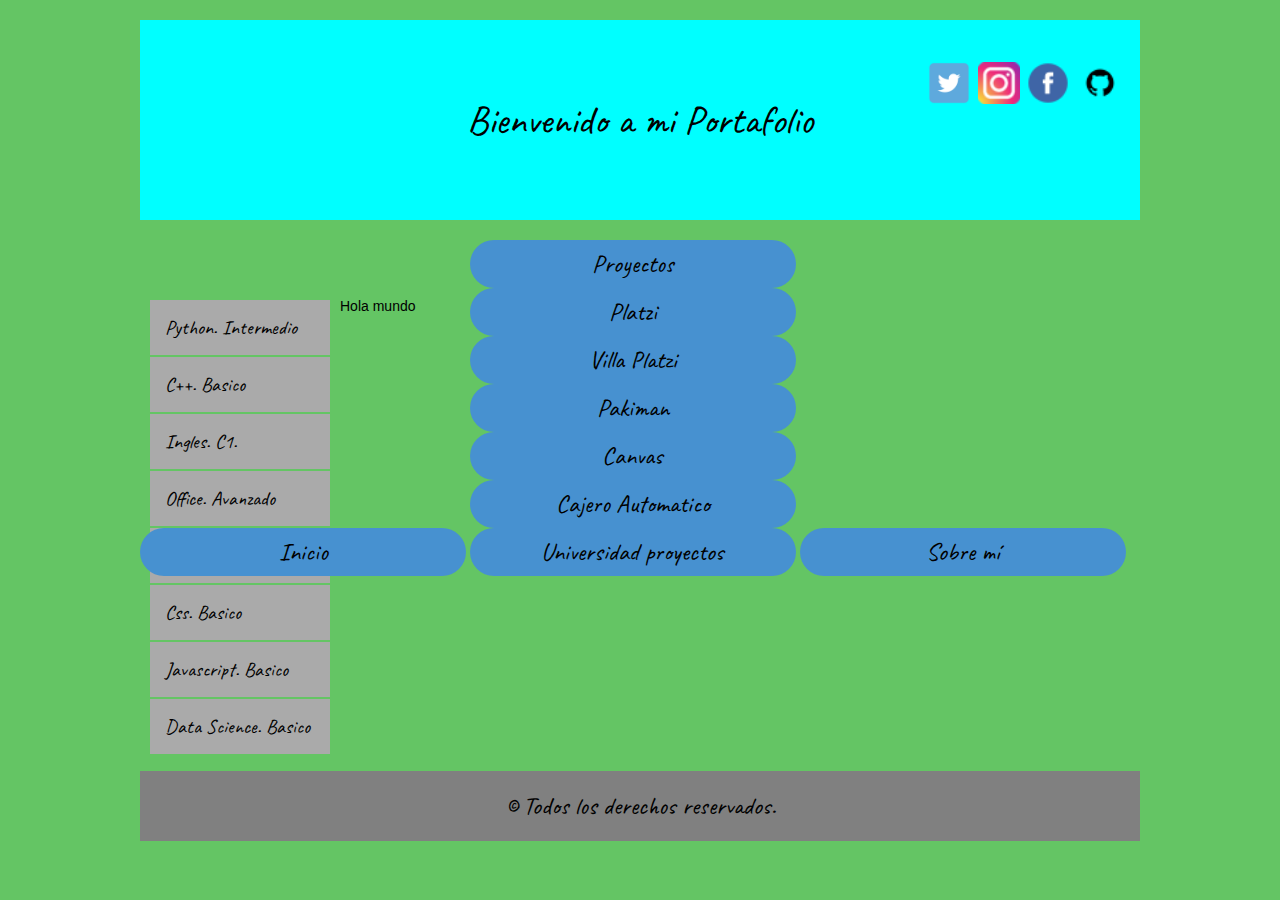
==== index.html @ dc826781 "Cambios a la url de about me" ====
<!DOCTYPE html>
<html lang="es">
<head>
    <meta charset="UTF-8">
    <meta http-equiv="X-UA-Compatible" content="IE=edge">
    <meta name="author" content="PaulPio">
    <meta name="viewport" content="width=device-width, initial-scale=1.0">
    <title>Portafolio Personal de Paul Piotrowski</title>
    <link rel="stylesheet" href="css/style.css" media>
    <link rel="preconnect" href="https://fonts.gstatic.com">
    <link href="https://fonts.googleapis.com/css2?family=Caveat&display=swap" rel="stylesheet"> 
    <link rel="preconnect" href="https://fonts.gstatic.com">
    <link href="https://fonts.googleapis.com/css2?family=Caveat&display=swap" rel="stylesheet">
</head>
<body>
    <header>
        <p>Bienvenido a mi Portafolio</p>
        <div id="icono1" class="redes"><a target="_blank" href="https://twitter.com/PaulPio_"><img src="img/twitter.png" alt="X"></a></div>
        <div id="icono2" class="redes"><a target="_blank" href="https://www.instagram.com/paulpio_/"><img src="img/instagram.png" alt="X"></a></div>
        <div id="icono3" class="redes"><a target="_blank" href="https://www.facebook.com/PaulRPiotrowski"><img src="img/facebook2.png" alt="X"></a></a></div>
        <div id="icono4" class="redes"><a target="_blank" href="https://github.com/PaulPio"><img src="img/github.png" alt="X"></a></div>
    </header>
    <nav>
        <div class="navegador"> 
            <ul class="linkss">
                <li><a href="https://paulpio.github.io/">Inicio</a></li>
                <li><a href="https://github.com/PaulPio">Proyectos</a>
                    <ul>
                        <li><a href= "https://github.com/PaulPio/PlatziProject">Platzi</a>
                            <ul>
                                <li><a href="https://paulpio.github.io/PlatziProject/Curso%20de%20Prog%20Basica/villa%20platzi/index.html">Villa Platzi</a></li>
                                <li><a href="https://paulpio.github.io/PlatziProject/Curso%20de%20Prog%20Basica/pakiman/index.html">Pakiman</a></li>
                                <li><a href="https://paulpio.github.io/PlatziProject/Curso%20de%20Prog%20Basica/canvas/index.html">Canvas</a></li>
                                <li><a href="https://paulpio.github.io/PlatziProject/Curso%20de%20Prog%20Basica/Cajero%20automatico/index.html">Cajero Automatico</a></li>  
                            </ul>
                        </li>
                        <li><a href="https://github.com/PaulPio/urbeproyectos">Universidad proyectos</a></li>
                    </ul>
                </li>
                <li><a href="https://paulpio.github.io/about/index.html">Sobre mí</a>
              </ul>
        </div>
    </nav>
    <section>
        <aside id="izq">
            <ul class="skills">
                <li>Python.         Intermedio</li>
                <li>C++.            Basico</li>
                <li>Ingles.         C1.</li>
                <li>Office.         Avanzado</li>
                <li>Html.           Avanzado</li>
                <li>Css.            Basico</li>
                <li>Javascript.     Basico</li>
                <li>Data Science.  Basico</li>
            </ul>
        </aside>
        <article id="Repos">
            Hola mundo
        </article>
    </section>
<footer>
    &copy; Todos los derechos reservados.
</footer>
</body>
</html>
---- css/style.css ----
*{
    margin: 0;
    padding: 0;
    font-family: sans-serif;
    font-size: 14px;
    list-style:none;
    text-decoration: none;
    color: black;
    -webkit-box-sizing: border-box;
	-moz-box-sizing: border-box;
	box-sizing: border-box;
}
body{
    background-color: rgb(100, 197, 100);
    z-index: -6;
}

/*Header para el mensaje de arriba*/
header{
    display: table;
    position: relative;
    text-align: center;
	width:1000px;
	height:200px;
	background-color: aqua;
	margin:20px auto;
}

header p{
    display: table-cell;
    font-size: 40px;
    font-family: 'Caveat', cursive;
    vertical-align: middle;
}

/*Para los iconos de las redes sociales*/
.redes{
	position:absolute;
	width:42px;
	height:42px;
	border-radius:100%;
	}

img{
     width:42px;
	height:42px;
    }
	
#icono1{
	top:42px;
	right:170px;
	}
	
#icono2{
	top:42px;
	right:120px;
	}
	
#icono3{
	top:42px;
	right:71px;
	}

#icono4{
    top:42px;
	right:19px;
}
/*Para la barra de navegacion*/
nav{
    position: relative;
}
/*Para el menu*/
nav a{
    font-family: 'Caveat', cursive;
    display: table-cell;
    vertical-align: middle;
    position: relative;
    border-radius: 35px;
    text-align: center;
    font-size: 25px;
    width: 326px;
    height: 48px;
    background-color: #4791d0;
    margin:0 2px;
    z-index: 2;
}
.navegador{
    margin: auto;
    width: 1000px;
    height: 48px;
}

.linkss > li{
    position: relative;
    display: inline-block;
}

nav a:hover{
    color: #CE7D35;
    transition: all .3s;
    z-index: 3;
}

/*Submenu*/
.submenu{
    z-index: 2;
    position: absolute;
    width: 120%;
    visibility: hidden;
    opacity: 0;
	transition: opacity 1.5s;
}

.submenu li a{
	display: block;
	padding: 15px;
}

.linkss li:hover .submenu{
	visibility: visible;
	opacity: 1;
}

/*Submenus del submenu*/
.drop{
    width: 120%;
    visibility: hidden;
    opacity: 0;
	transition: opacity 1.5s;
}

.drop li a{
	display: block;
	padding: 15px;
}

.submenu li:hover .drop{
    position: relative;
    bottom: 48px;
    left:326px;
	visibility: visible;
	opacity: 1;
}

/*Para la parte del medio*/

section{
    position:relative;
    margin:10px auto;
    width:1000px;
    height:453px;
}


/*Para la columna de skills*/
aside#izq{
	position:absolute;
	left:0;
	top:0;
	width:200px;
	height:453px;
	}
	
	
aside#izq ul li{
	background:#aaa;
	padding:15px;
	margin:2px 10px;
	list-style-position:inside;
    font-family: 'Caveat', cursive;
    font-size: 20px;
}
	
/*Para el articulo*/

article{
    position: absolute;
    left: 200px;
    width: 800px;
    height: 453px;
    
}

/*Para el footer*/
footer{
    font-family: 'Caveat', cursive;
    line-height:70px;
    font-size: 25px;
    text-align: center;
    position: relative;
    margin: 20px auto;
    background-color: gray;
    width: 1000px;
    height: 70px;
}
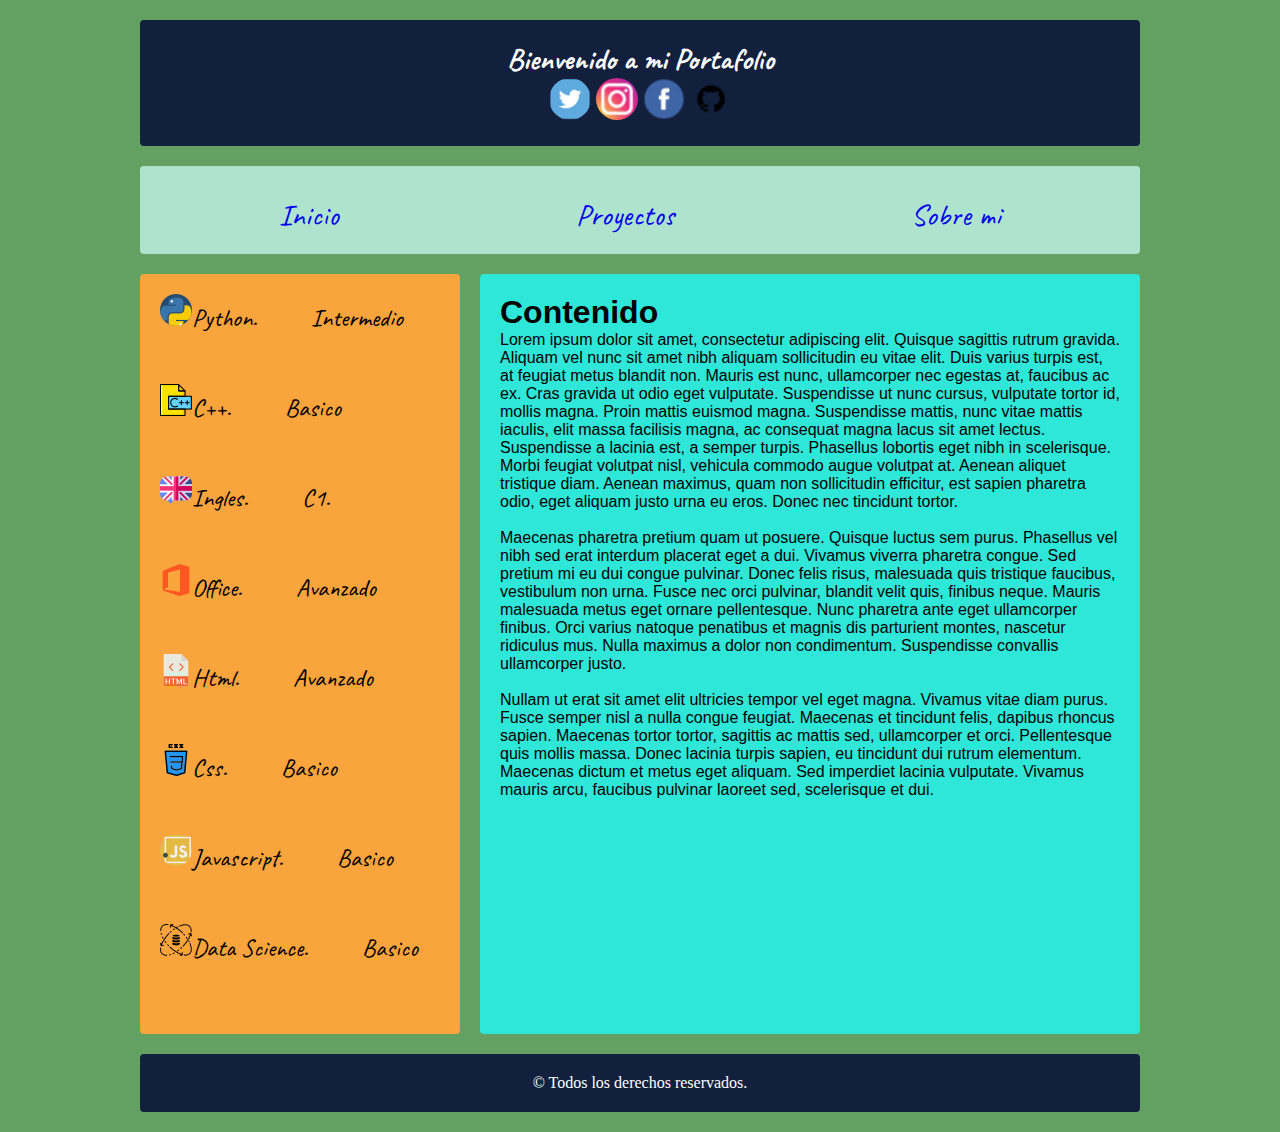
==== commit caa0d0e7: "Cambio total de index y style, se cambia el diseño de la pagina a grid" ====
--- a/index.html
+++ b/index.html
@@ -13,53 +13,79 @@
     <link href="https://fonts.googleapis.com/css2?family=Caveat&display=swap" rel="stylesheet">
 </head>
 <body>
-    <header>
-        <p>Bienvenido a mi Portafolio</p>
-        <div id="icono1" class="redes"><a target="_blank" href="https://twitter.com/PaulPio_"><img src="img/twitter.png" alt="X"></a></div>
-        <div id="icono2" class="redes"><a target="_blank" href="https://www.instagram.com/paulpio_/"><img src="img/instagram.png" alt="X"></a></div>
-        <div id="icono3" class="redes"><a target="_blank" href="https://www.facebook.com/PaulRPiotrowski"><img src="img/facebook2.png" alt="X"></a></a></div>
-        <div id="icono4" class="redes"><a target="_blank" href="https://github.com/PaulPio"><img src="img/github.png" alt="X"></a></div>
-    </header>
-    <nav>
-        <div class="navegador"> 
-            <ul class="linkss">
+    <div class="contenedor">
+        <header class="header">
+            <h2 class="titulo">Bienvenido a mi Portafolio</h2>
+
+            <div class="redes">
+                <a target="_blank" href="https://twitter.com/PaulPio_"><img src="img/twitter.png" alt="X"></a>
+                <a target="_blank" href="https://www.instagram.com/paulpio_/"><img src="img/instagram.png" alt="X"></a>
+                <a target="_blank" href="https://www.facebook.com/PaulRPiotrowski"><img src="img/facebook2.png" alt="X"></a>
+                <a target="_blank" href="https://github.com/PaulPio"><img src="img/github.png" alt="X"></a>
+            </div>
+        </header>
+
+        <nav class="navegador">
+            <ul class="menu">
                 <li><a href="https://paulpio.github.io/">Inicio</a></li>
                 <li><a href="https://github.com/PaulPio">Proyectos</a>
-                    <ul>
-                        <li><a href= "https://github.com/PaulPio/PlatziProject">Platzi</a>
+                
+                    <ul class="submenu">
+                        <li><a href="https://github.com/PaulPio/PlatziProject">Platzi</a>
+                        
                             <ul>
+                                <li><a href="https://paulpio.github.io/PlatziProject/Curso%20de%20Prog%20Basica/canvas/index.html">Canvas</a></li>
                                 <li><a href="https://paulpio.github.io/PlatziProject/Curso%20de%20Prog%20Basica/villa%20platzi/index.html">Villa Platzi</a></li>
                                 <li><a href="https://paulpio.github.io/PlatziProject/Curso%20de%20Prog%20Basica/pakiman/index.html">Pakiman</a></li>
-                                <li><a href="https://paulpio.github.io/PlatziProject/Curso%20de%20Prog%20Basica/canvas/index.html">Canvas</a></li>
-                                <li><a href="https://paulpio.github.io/PlatziProject/Curso%20de%20Prog%20Basica/Cajero%20automatico/index.html">Cajero Automatico</a></li>  
+                                <li><a href="https://paulpio.github.io/PlatziProject/Curso%20de%20Prog%20Basica/Cajero%20automatico/index.html">Cajero Automatico</a></li>
                             </ul>
+                        
                         </li>
-                        <li><a href="https://github.com/PaulPio/urbeproyectos">Universidad proyectos</a></li>
+                        <li><a href="https://github.com/PaulPio/urbeproyectos">Universidad Proyectos</a></li>
                     </ul>
+
                 </li>
-                <li><a href="https://paulpio.github.io/about/index.html">Sobre mí</a>
-              </ul>
-        </div>
-    </nav>
-    <section>
-        <aside id="izq">
-            <ul class="skills">
-                <li>Python.         Intermedio</li>
-                <li>C++.            Basico</li>
-                <li>Ingles.         C1.</li>
-                <li>Office.         Avanzado</li>
-                <li>Html.           Avanzado</li>
-                <li>Css.            Basico</li>
-                <li>Javascript.     Basico</li>
-                <li>Data Science.  Basico</li>
+                <li><a href="#">Sobre mi</a></li>
+
             </ul>
+
+        </nav>
+
+
+        <main class="contenido">
+
+            <h1>Contenido</h1>
+			<p>
+				Lorem ipsum dolor sit amet, consectetur adipiscing elit. Quisque sagittis rutrum gravida. Aliquam vel nunc sit amet nibh aliquam sollicitudin eu vitae elit. Duis varius turpis est, at feugiat metus blandit non. Mauris est nunc, ullamcorper nec egestas at, faucibus ac ex. Cras gravida ut odio eget vulputate. Suspendisse ut nunc cursus, vulputate tortor id, mollis magna. Proin mattis euismod magna. Suspendisse mattis, nunc vitae mattis iaculis, elit massa facilisis magna, ac consequat magna lacus sit amet lectus. Suspendisse a lacinia est, a semper turpis. Phasellus lobortis eget nibh in scelerisque. Morbi feugiat volutpat nisl, vehicula commodo augue volutpat at. Aenean aliquet tristique diam. Aenean maximus, quam non sollicitudin efficitur, est sapien pharetra odio, eget aliquam justo urna eu eros. Donec nec tincidunt tortor.
+				<br><br>
+
+				Maecenas pharetra pretium quam ut posuere. Quisque luctus sem purus. Phasellus vel nibh sed erat interdum placerat eget a dui. Vivamus viverra pharetra congue. Sed pretium mi eu dui congue pulvinar. Donec felis risus, malesuada quis tristique faucibus, vestibulum non urna. Fusce nec orci pulvinar, blandit velit quis, finibus neque. Mauris malesuada metus eget ornare pellentesque. Nunc pharetra ante eget ullamcorper finibus. Orci varius natoque penatibus et magnis dis parturient montes, nascetur ridiculus mus. Nulla maximus a dolor non condimentum. Suspendisse convallis ullamcorper justo.
+				<br><br>
+
+				Nullam ut erat sit amet elit ultricies tempor vel eget magna. Vivamus vitae diam purus. Fusce semper nisl a nulla congue feugiat. Maecenas et tincidunt felis, dapibus rhoncus sapien. Maecenas tortor tortor, sagittis ac mattis sed, ullamcorper et orci. Pellentesque quis mollis massa. Donec lacinia turpis sapien, eu tincidunt dui rutrum elementum. Maecenas dictum et metus eget aliquam. Sed imperdiet lacinia vulputate. Vivamus mauris arcu, faucibus pulvinar laoreet sed, scelerisque et dui.
+			</p>
+
+        </main>
+
+        <aside class="barra">
+           
+
+            <ul>
+                <li><img src="img/piton.png" alt="Python">Python.    &nbsp;&nbsp;&nbsp;&nbsp;&nbsp;&nbsp;&nbsp;     Intermedio</li>
+                <li><img src="img/c.png" alt="C++">C++.      &nbsp;&nbsp;&nbsp;&nbsp;&nbsp;&nbsp;&nbsp;      Basico</li>
+                <li><img src="img/idioma-en-ingles.png" alt="Ingles">Ingles.    &nbsp;&nbsp;&nbsp;&nbsp;&nbsp;&nbsp;&nbsp;     C1.</li>
+                <li><img src="img/office.png" alt="Office">Office.    &nbsp;&nbsp;&nbsp;&nbsp;&nbsp;&nbsp;&nbsp;     Avanzado</li>
+                <li><img src="img/html.png" alt="Html">Html.  &nbsp;&nbsp;&nbsp;&nbsp;&nbsp;&nbsp;&nbsp;          Avanzado</li>
+                <li><img src="img/css.png" alt="Css">Css.  &nbsp;&nbsp;&nbsp;&nbsp;&nbsp;&nbsp;&nbsp;           Basico</li>
+                <li><img src="img/javascript.png" alt="Javascript">Javascript.  &nbsp;&nbsp;&nbsp;&nbsp;&nbsp;&nbsp;&nbsp;    Basico</li>
+                <li><img src="img/data.png" alt="Data Sciense">Data Science.  &nbsp;&nbsp;&nbsp;&nbsp;&nbsp;&nbsp;&nbsp; Basico</li>
+            </ul>
+
         </aside>
-        <article id="Repos">
-            Hola mundo
-        </article>
-    </section>
-<footer>
-    &copy; Todos los derechos reservados.
-</footer>
+        <footer class="footer">
+            &copy; Todos los derechos reservados.
+        </footer>
+    </div>
+
 </body>
 </html>--- a/css/style.css
+++ b/css/style.css
@@ -1,98 +1,121 @@
+/* Archivo css */
+/* Configuraciones globales */
 *{
     margin: 0;
     padding: 0;
-    font-family: sans-serif;
-    font-size: 14px;
     list-style:none;
     text-decoration: none;
-    color: black;
-    -webkit-box-sizing: border-box;
-	-moz-box-sizing: border-box;
-	box-sizing: border-box;
-}
-body{
-    background-color: rgb(100, 197, 100);
-    z-index: -6;
 }
 
-/*Header para el mensaje de arriba*/
-header{
-    display: table;
-    position: relative;
-    text-align: center;
-	width:1000px;
-	height:200px;
-	background-color: aqua;
-	margin:20px auto;
+/* body */
+body{
+    background: rgb(99, 161, 99);
+    color: #000;
+
+}
+/* contenedor del grid donde se ubica el html */
+.contenedor{
+    width: 90%;
+	max-width: 1000px;
+	margin: 20px auto;
+	display: grid;
+	grid-gap: 20px;
+	grid-template-columns: repeat(3, 1fr);
+	grid-template-rows: repeat(4, auto);
+
+	grid-template-areas: "header header header"
+						 "navegador navegador navegador"
+						 "barra contenido contenido"
+						 "footer footer footer";
 }
 
-header p{
-    display: table-cell;
-    font-size: 40px;
-    font-family: 'Caveat', cursive;
-    vertical-align: middle;
+
+/* Diseño generico */
+.contenedor > div,
+.contenedor .header,
+.contenedor .navegador,
+.contenedor .contenido,
+.contenedor .barra,
+.contenedor .footer {
+	background: #fff;
+	padding: 20px;
+	border-radius: 4px;
 }
 
-/*Para los iconos de las redes sociales*/
-.redes{
-	position:absolute;
-	width:42px;
-	height:42px;
-	border-radius:100%;
-	}
-
-img{
-     width:42px;
-	height:42px;
-    }
-	
-#icono1{
-	top:42px;
-	right:170px;
-	}
-	
-#icono2{
-	top:42px;
-	right:120px;
-	}
-	
-#icono3{
-	top:42px;
-	right:71px;
-	}
-
-#icono4{
-    top:42px;
-	right:19px;
-}
-/*Para la barra de navegacion*/
-nav{
-    position: relative;
-}
-/*Para el menu*/
-nav a{
+/* header diseño */
+.contenedor .header {
+	background: #12203E;
+	color: #fff;
+	grid-area: header;
+    text-align: center;
     font-family: 'Caveat', cursive;
-    display: table-cell;
-    vertical-align: middle;
-    position: relative;
-    border-radius: 35px;
-    text-align: center;
-    font-size: 25px;
-    width: 326px;
-    height: 48px;
-    background-color: #4791d0;
-    margin:0 2px;
-    z-index: 2;
-}
-.navegador{
-    margin: auto;
-    width: 1000px;
-    height: 48px;
+    font-size: 20px;
 }
 
-.linkss > li{
+
+
+/* Redes socailes iconos */
+
+.redes{
+    display: inline;
+    width: 42px;
+    height: 42px;
+}
+
+.redes img{
+    border-radius: 100%;
+    justify-content:right;
+    width: 42px;
+    height: 42px;
+}
+
+/* barra de navegacion diseño */
+.contenedor .navegador{
+    grid-area: navegador;
+    font-family: 'Caveat', cursive;
+    font-size: 30px;
+    background-color: rgb(174, 228, 205);
+
+}
+
+/* Display para que quede ocupando toda la parte de la pantalla */
+.navegador ul{
+    /* PAra que este ditribuido en toda la barra */
+    display: flex;
+}
+
+.menu > li{
     position: relative;
-    display: inline-block;
+    flex-grow:1; 
+    text-align: center;
+}
+
+.menu > li  a{
+    background-color: rgb(174, 228, 205);
+
+    padding-top: 10px;
+    display: block;
+}
+
+.menu li ul {
+    display:none;
+    position:absolute;
+    min-width:100%;
+}
+
+.menu li:hover > ul {
+    display:block;
+}
+
+.menu li ul li {
+    position:relative;
+    z-index: 10000;
+    text-align: center;
+}
+
+.menu li ul li ul {
+    right:-100%;
+    top:0px;
 }
 
 nav a:hover{
@@ -101,95 +124,44 @@
     z-index: 3;
 }
 
-/*Submenu*/
-.submenu{
-    z-index: 2;
-    position: absolute;
-    width: 120%;
-    visibility: hidden;
-    opacity: 0;
-	transition: opacity 1.5s;
-}
 
-.submenu li a{
-	display: block;
-	padding: 15px;
-}
-
-.linkss li:hover .submenu{
-	visibility: visible;
-	opacity: 1;
-}
-
-/*Submenus del submenu*/
-.drop{
-    width: 120%;
-    visibility: hidden;
-    opacity: 0;
-	transition: opacity 1.5s;
-}
-
-.drop li a{
-	display: block;
-	padding: 15px;
-}
-
-.submenu li:hover .drop{
-    position: relative;
-    bottom: 48px;
-    left:326px;
-	visibility: visible;
-	opacity: 1;
-}
-
-/*Para la parte del medio*/
-
-section{
-    position:relative;
-    margin:10px auto;
-    width:1000px;
-    height:453px;
+/* Barra izquierda de skills */
+.contenedor .barra {
+    background: #fAA43D;
+    display: table;
+    min-height: 100px;
+    grid-area: barra;
+    font-family: 'Caveat', cursive;
+    font-size: 20px;
 }
 
 
-/*Para la columna de skills*/
-aside#izq{
-	position:absolute;
-	left:0;
-	top:0;
-	width:200px;
-	height:453px;
-	}
-	
-	
-aside#izq ul li{
-	background:#aaa;
-	padding:15px;
-	margin:2px 10px;
-	list-style-position:inside;
-    font-family: 'Caveat', cursive;
-    font-size: 20px;
-}
-	
-/*Para el articulo*/
-
-article{
-    position: absolute;
-    left: 200px;
-    width: 800px;
-    height: 453px;
-    
+.barra ul {
+    display: table-cell;
 }
 
-/*Para el footer*/
-footer{
-    font-family: 'Caveat', cursive;
-    line-height:70px;
-    font-size: 25px;
+.barra ul li{
+   height: 10vh;
+   font-size: 25px;
+}
+
+.barra img{
+    width: 32px;
+    height: 32px;
+}
+
+/* Contenido del aritucolo */
+.contenedor .contenido {
+    background:rgb(47, 231, 216);
+    font-family: 'Roboto', sans-serif;
+	grid-area: contenido;
+}
+
+
+/* Footer diseño */
+.contenedor .footer {
     text-align: center;
-    position: relative;
-    margin: 20px auto;
-    background-color: gray;
-    width: 1000px;
-    height: 70px;
-}
+	background: #12203E;
+	color: #fff;
+	grid-area: footer;
+}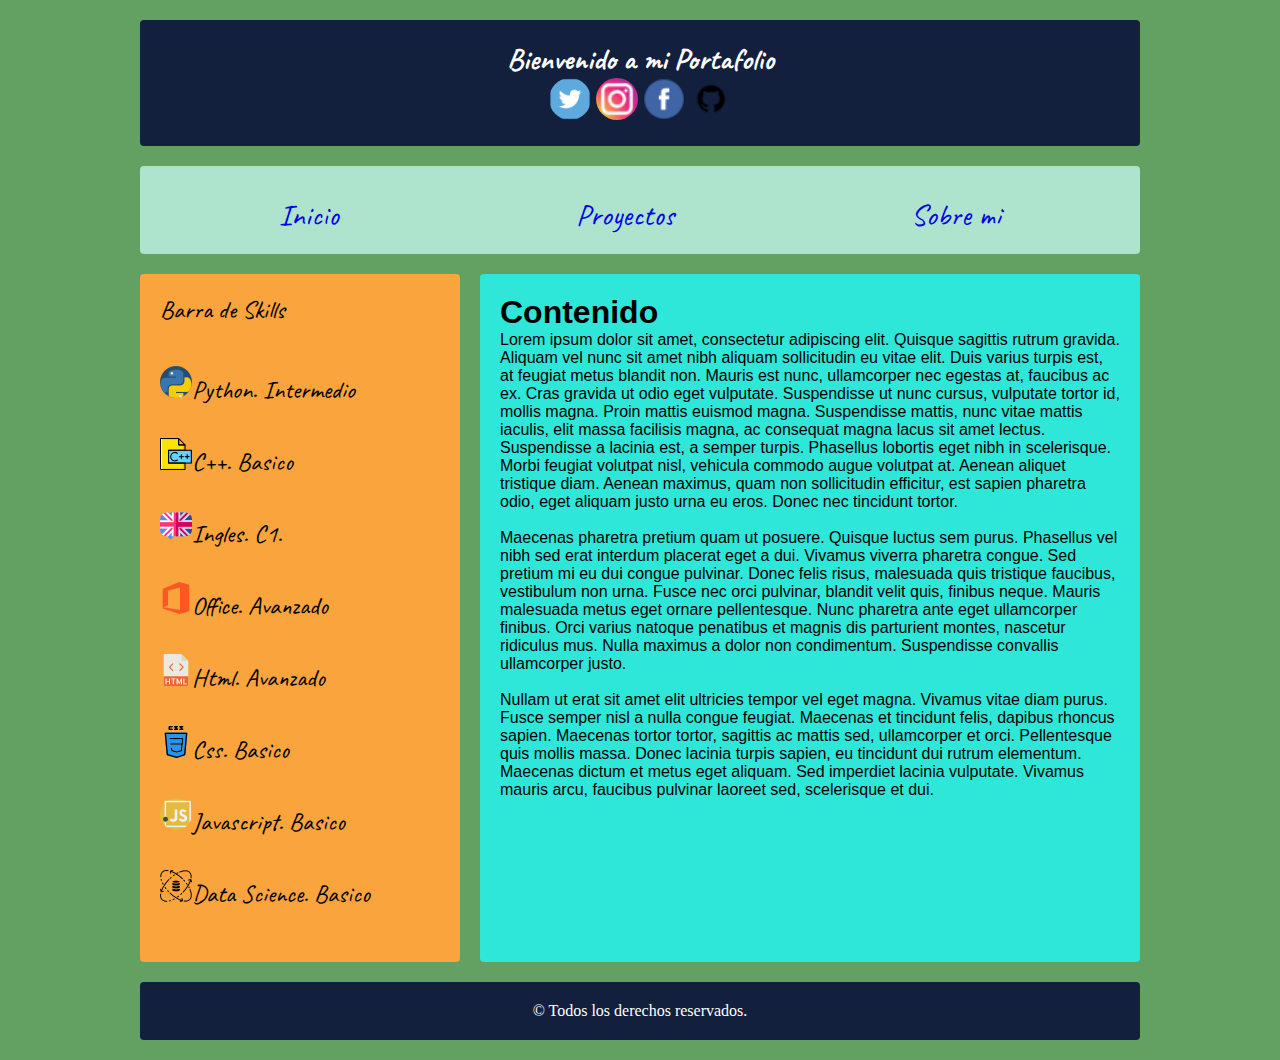
==== commit 9b8d527c: "Cambios al responsive" ====
--- a/index.html
+++ b/index.html
@@ -71,14 +71,15 @@
            
 
             <ul>
-                <li><img src="img/piton.png" alt="Python">Python.    &nbsp;&nbsp;&nbsp;&nbsp;&nbsp;&nbsp;&nbsp;     Intermedio</li>
-                <li><img src="img/c.png" alt="C++">C++.      &nbsp;&nbsp;&nbsp;&nbsp;&nbsp;&nbsp;&nbsp;      Basico</li>
-                <li><img src="img/idioma-en-ingles.png" alt="Ingles">Ingles.    &nbsp;&nbsp;&nbsp;&nbsp;&nbsp;&nbsp;&nbsp;     C1.</li>
-                <li><img src="img/office.png" alt="Office">Office.    &nbsp;&nbsp;&nbsp;&nbsp;&nbsp;&nbsp;&nbsp;     Avanzado</li>
-                <li><img src="img/html.png" alt="Html">Html.  &nbsp;&nbsp;&nbsp;&nbsp;&nbsp;&nbsp;&nbsp;          Avanzado</li>
-                <li><img src="img/css.png" alt="Css">Css.  &nbsp;&nbsp;&nbsp;&nbsp;&nbsp;&nbsp;&nbsp;           Basico</li>
-                <li><img src="img/javascript.png" alt="Javascript">Javascript.  &nbsp;&nbsp;&nbsp;&nbsp;&nbsp;&nbsp;&nbsp;    Basico</li>
-                <li><img src="img/data.png" alt="Data Sciense">Data Science.  &nbsp;&nbsp;&nbsp;&nbsp;&nbsp;&nbsp;&nbsp; Basico</li>
+                <li>Barra de Skills</li>
+                <li><img src="img/piton.png" alt="Python">Python.         Intermedio</li>
+                <li><img src="img/c.png" alt="C++">C++.            Basico</li>
+                <li><img src="img/idioma-en-ingles.png" alt="Ingles">Ingles.         C1.</li>
+                <li><img src="img/office.png" alt="Office">Office.         Avanzado</li>
+                <li><img src="img/html.png" alt="Html">Html.            Avanzado</li>
+                <li><img src="img/css.png" alt="Css">Css.             Basico</li>
+                <li><img src="img/javascript.png" alt="Javascript">Javascript.      Basico</li>
+                <li><img src="img/data.png" alt="Data Sciense">Data Science.   Basico</li>
             </ul>
 
         </aside>
--- a/css/style.css
+++ b/css/style.css
@@ -128,21 +128,20 @@
 /* Barra izquierda de skills */
 .contenedor .barra {
     background: #fAA43D;
-    display: table;
-    min-height: 100px;
+    display: flex;
+    /* flex-direction: column;  */
     grid-area: barra;
     font-family: 'Caveat', cursive;
     font-size: 20px;
 }
 
 
-.barra ul {
-    display: table-cell;
-}
 
 .barra ul li{
-   height: 10vh;
-   font-size: 25px;
+    flex-grow: 1;
+    height: 8vh;
+    min-height: 5vh;
+    font-size: 25px;
 }
 
 .barra img{
@@ -164,4 +163,48 @@
 	background: #12203E;
 	color: #fff;
 	grid-area: footer;
-}+}
+
+/* Estilos responsivos */
+
+/* Para tablet */
+
+
+
+/* Para telefono moviles */
+@media screen and (max-width: 1024px) {
+    .contenedor{
+        width: 90%;
+        display: grid;
+        grid-gap: 20px;
+        grid-template-columns: repeat(3, 1fr);
+        grid-template-rows: repeat(5, auto);
+    
+        grid-template-areas: "header header header"
+                             "navegador navegador navegador"
+                             "contenido contenido contenido"
+                             "barra barra barra"
+                             "footer footer footer";
+    }
+
+    .barra ul{
+        display:flex;
+        flex-direction: column;
+        flex-wrap: wrap;
+        justify-content: center;
+        align-items: center;
+        font-size: 0px;
+        height: 3vh;
+        flex-grow: 1;
+        
+    }
+    
+    .barra ul li{
+        justify-content: center;
+        display: inline-block;
+        font-size: 0;
+        margin: auto;
+        padding: auto;
+    }
+
+ }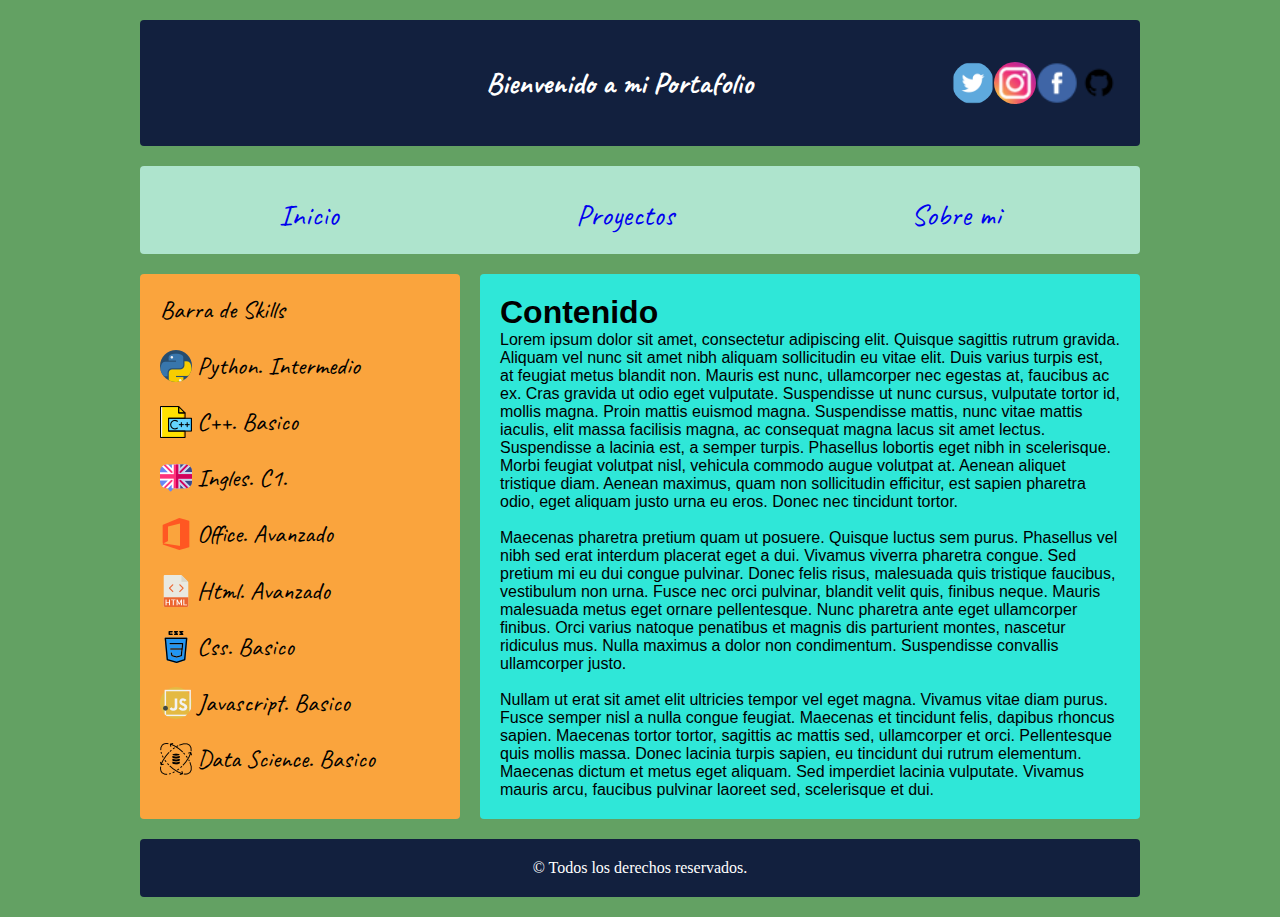
==== commit c7737939: "Mejoras a la barra de skills" ====
--- a/index.html
+++ b/index.html
@@ -45,7 +45,7 @@
                     </ul>
 
                 </li>
-                <li><a href="#">Sobre mi</a></li>
+                <li><a href="https://paulpio.github.io/about/index.html">Sobre mi</a></li>
 
             </ul>
 
@@ -70,7 +70,7 @@
         <aside class="barra">
            
 
-            <ul>
+            <ul class="skills">
                 <li>Barra de Skills</li>
                 <li><img src="img/piton.png" alt="Python">Python.         Intermedio</li>
                 <li><img src="img/c.png" alt="C++">C++.            Basico</li>
--- a/css/style.css
+++ b/css/style.css
@@ -1,6 +1,7 @@
 /* Archivo css */
 /* Configuraciones globales */
 *{
+    box-sizing: border-box;
     margin: 0;
     padding: 0;
     list-style:none;
@@ -47,24 +48,33 @@
 	background: #12203E;
 	color: #fff;
 	grid-area: header;
-    text-align: center;
+    display: flex;
+    height: 126px;
+    justify-content: space-around;
+    align-items: center;
     font-family: 'Caveat', cursive;
     font-size: 20px;
-}
-
-
+    flex-wrap: no-wrap;
+}
+
+.titulo{
+    flex-grow: 1;
+    text-align: right;
+}
 
 /* Redes socailes iconos */
 
 .redes{
-    display: inline;
+    flex-grow: 1;
+    display: flex;
     width: 42px;
     height: 42px;
+    justify-content: flex-end;
+
 }
 
 .redes img{
     border-radius: 100%;
-    justify-content:right;
     width: 42px;
     height: 42px;
 }
@@ -128,26 +138,28 @@
 /* Barra izquierda de skills */
 .contenedor .barra {
     background: #fAA43D;
-    display: flex;
-    /* flex-direction: column;  */
     grid-area: barra;
     font-family: 'Caveat', cursive;
-    font-size: 20px;
-}
-
-
-
-.barra ul li{
+    
+}
+
+
+.skills{
+    display: flex;
+    flex-direction: column;
+    height: 100%;
+}
+
+.skills li{
     flex-grow: 1;
-    height: 8vh;
-    min-height: 5vh;
     font-size: 25px;
 }
 
-.barra img{
-    width: 32px;
-    height: 32px;
-}
+.skills li img{
+    margin-right: 5px;
+    vertical-align: top;
+}
+
 
 /* Contenido del aritucolo */
 .contenedor .contenido {
@@ -169,7 +181,38 @@
 
 /* Para tablet */
 
-
+/* @media screen and (max-width:1024px) and (min-width: 764px){
+    .contenedor{
+        width: 90%;
+        display: grid;
+        grid-gap: 20px;
+        grid-template-columns: repeat(3, 1fr);
+        grid-template-rows: repeat(5, auto);
+    
+        grid-template-areas: "header header header"
+                             "navegador navegador navegador"
+                             "contenido contenido contenido"
+                             "barra barra barra"
+                             "footer footer footer";
+    }
+
+
+    //Para la barra de las skills
+   .skills{
+        display:flex;
+        flex-direction: row;
+        justify-content:center;
+        flex-wrap: wrap;
+    }
+    .skills li{
+        font-size: 0;
+        flex-grow: 1;
+    }
+    .skills li img{
+        vertical-align: top;
+    }
+
+} */
 
 /* Para telefono moviles */
 @media screen and (max-width: 1024px) {
@@ -187,24 +230,26 @@
                              "footer footer footer";
     }
 
-    .barra ul{
+    .header{
+        flex-direction: column;
+        justify-content:center; 
+    }
+    .redes{
+        justify-content: center;
+    }
+    /* Para la barra de las skills */
+    .skills{
         display:flex;
-        flex-direction: column;
+        flex-direction: row;
+        justify-content:center;
         flex-wrap: wrap;
-        justify-content: center;
-        align-items: center;
-        font-size: 0px;
-        height: 3vh;
+    }
+    .skills li{
+        font-size: 0;
         flex-grow: 1;
-        
-    }
-    
-    .barra ul li{
-        justify-content: center;
-        display: inline-block;
-        font-size: 0;
-        margin: auto;
-        padding: auto;
+    }
+    .skills li img{
+        vertical-align: top;
     }
 
  }